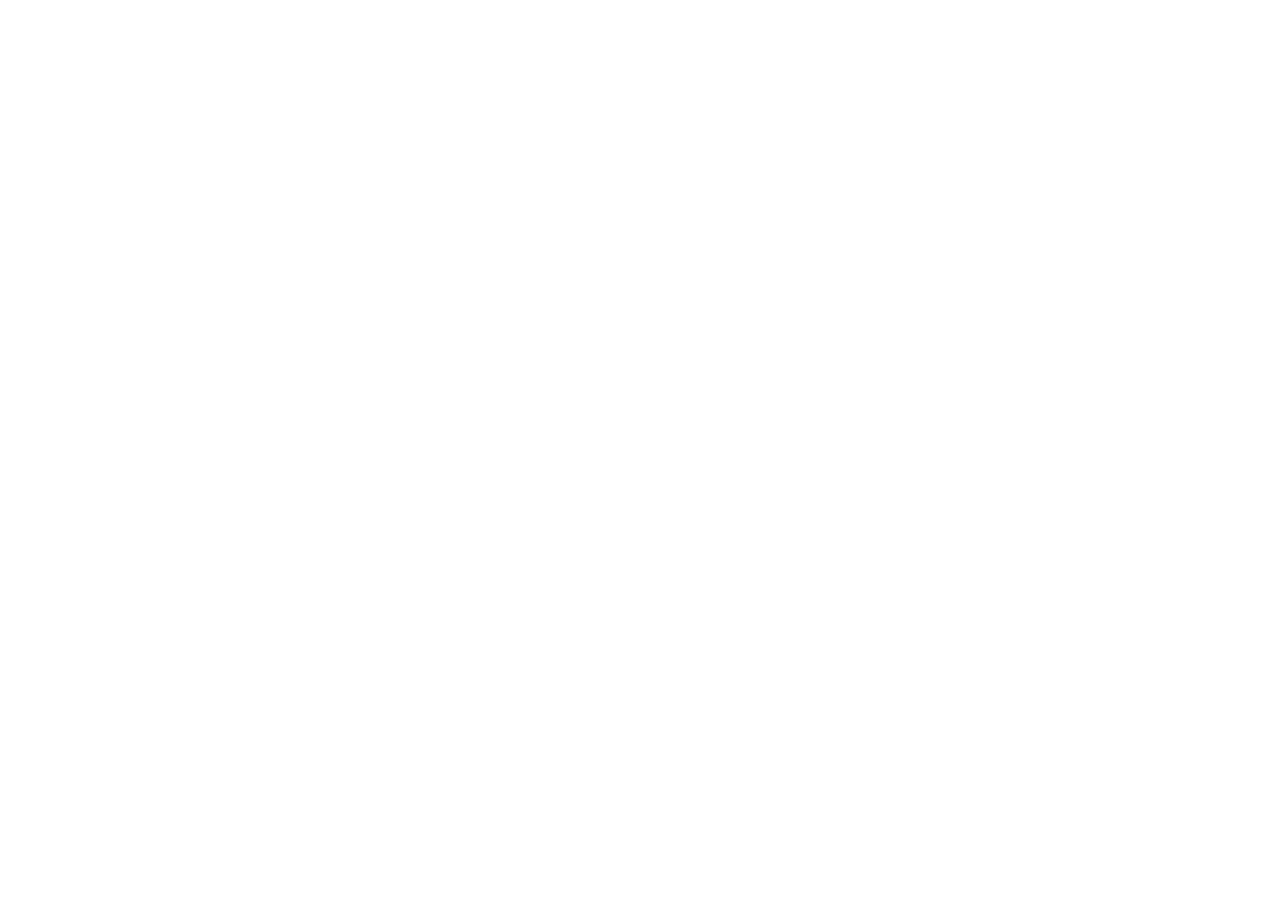
==== portfolio.html @ f7ecb022 "css folder and portfolio.html file added, images updated" ====
<!DOCTYPE html>
<html lang="pl">
  <head>
    <meta charset="UTF-8" />
    <meta http-equiv="X-UA-Compatible" content="IE=edge" />
    <meta name="viewport" content="width=device-width, initial-scale=1.0" />
    <title>Portfolio</title>
  </head>
  <body></body>
</html>
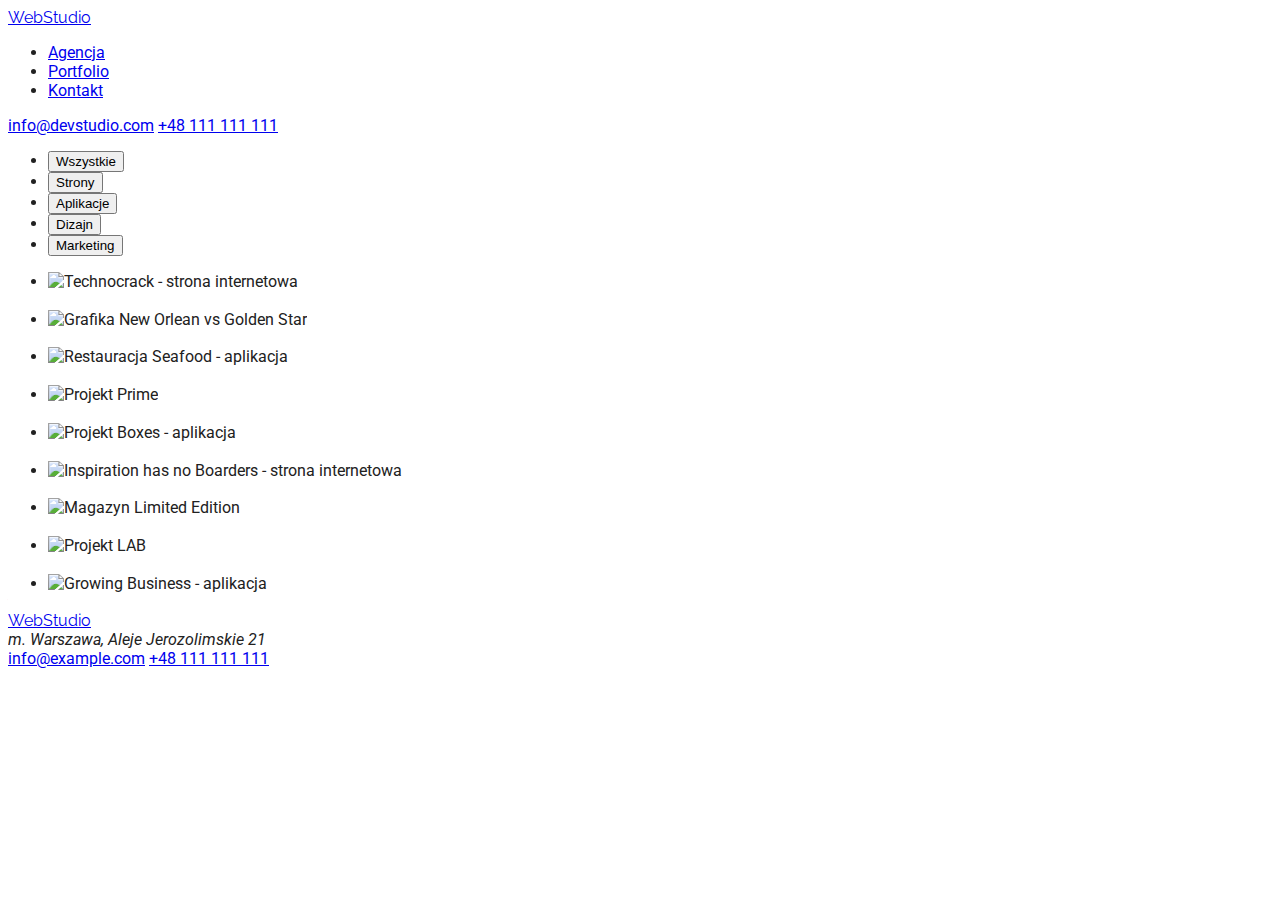
==== commit 543e3195: "Some classes deffined" ====
--- a/portfolio.html
+++ b/portfolio.html
@@ -1,10 +1,163 @@
 <!DOCTYPE html>
 <html lang="pl">
   <head>
+    <link rel="preconnect" href="https://fonts.googleapis.com" />
+    <link rel="preconnect" href="https://fonts.gstatic.com" crossorigin />
+    <link
+      href="https://fonts.googleapis.com/css2?family=Raleway:wght@700&family=Roboto:wght@400;500;700;900&display=swap"
+      rel="stylesheet"
+    />
+    <link rel="stylesheet" href="/goit-markup-hw-02/css/index.css" />
+    <style>
+      body {
+        font-family: "Roboto", sans-serif;
+        color: #212121;
+      }
+    </style>
     <meta charset="UTF-8" />
     <meta http-equiv="X-UA-Compatible" content="IE=edge" />
     <meta name="viewport" content="width=device-width, initial-scale=1.0" />
     <title>Portfolio</title>
   </head>
-  <body></body>
+  <body>
+    <header>
+      <a
+        href="/goit-markup-hw-02/index.html"
+        style="font-family: 'Raleway', sans-serif"
+        >WebStudio</a
+      >
+
+      <nav>
+        <ul>
+          <li><a href="/goit-markup-hw-02/index.html">Agencja</a></li>
+          <li><a href="/goit-markup-hw-02/portfolio.html">Portfolio</a></li>
+          <li><a href="#">Kontakt</a></li>
+        </ul>
+      </nav>
+
+      <a href="mailto:info@devstudio.com">info@devstudio.com</a>
+      <a href="tel:+48111111111">+48 111 111 111</a>
+    </header>
+    <!-- Przyciski filtra -->
+    <div>
+      <ul>
+        <li>
+          <button type="button" class="something something:hover">
+            Wszystkie
+          </button>
+        </li>
+        <li><button type="button">Strony</button></li>
+        <li><button type="button">Aplikacje</button></li>
+        <li><button type="button">Dizajn</button></li>
+        <li><button type="button">Marketing</button></li>
+      </ul>
+    </div>
+    <!-- Sekcja ze zdjęciami -->
+    <div>
+      <ul>
+        <li>
+          <img
+            src="/goit-markup-hw-02/images/Portfolio/project1.jpg"
+            alt="Technocrack - strona internetowa"
+            width="370"
+            height="294"
+          />
+          <h3></h3>
+          <p></p>
+        </li>
+        <li>
+          <img
+            src="/goit-markup-hw-02/images/Portfolio/project2.jpg"
+            alt="Grafika New Orlean vs Golden Star"
+            width="370"
+            height="294"
+          />
+          <h3></h3>
+          <p></p>
+        </li>
+        <li>
+          <img
+            src="/goit-markup-hw-02/images/Portfolio/project3.jpg"
+            alt="Restauracja Seafood - aplikacja"
+            width="370"
+            height="294"
+          />
+          <h3></h3>
+          <p></p>
+        </li>
+        <li>
+          <img
+            src="/goit-markup-hw-02/images/Portfolio/project4.jpg"
+            alt="Projekt Prime"
+            width="370"
+            height="294"
+          />
+          <h3></h3>
+          <p></p>
+        </li>
+        <li>
+          <img
+            src="/goit-markup-hw-02/images/Portfolio/project5.jpg"
+            alt="Projekt Boxes - aplikacja"
+            width="370"
+            height="294"
+          />
+          <h3></h3>
+          <p></p>
+        </li>
+        <li>
+          <img
+            src="/goit-markup-hw-02/images/Portfolio/project6.jpg"
+            alt="Inspiration has no Boarders - strona internetowa"
+            width="370"
+            height="294"
+          />
+          <h3></h3>
+          <p></p>
+        </li>
+        <li>
+          <img
+            src="/goit-markup-hw-02/images/Portfolio/project7.jpg"
+            alt="Magazyn Limited Edition"
+            width="370"
+            height="294"
+          />
+          <h3></h3>
+          <p></p>
+        </li>
+        <li>
+          <img
+            src="/goit-markup-hw-02/images/Portfolio/project8.jpg"
+            alt="Projekt LAB"
+            width="370"
+            height="294"
+          />
+          <h3></h3>
+          <p></p>
+        </li>
+        <li>
+          <img
+            src="/goit-markup-hw-02/images/Portfolio/project9.jpg"
+            alt="Growing Business - aplikacja"
+            width="370"
+            height="294"
+          />
+          <h3></h3>
+          <p></p>
+        </li>
+      </ul>
+    </div>
+  </body>
+  <footer>
+    <a
+      href="/goit-markup-hw-02/index.html"
+      style="font-family: 'Raleway', sans-serif"
+      >WebStudio</a
+    >
+
+    <address>m. Warszawa, Aleje Jerozolimskie 21</address>
+
+    <a href="mailto:info@example.com">info@example.com</a>
+    <a href="tel:+48111111111">+48 111 111 111</a>
+  </footer>
 </html>
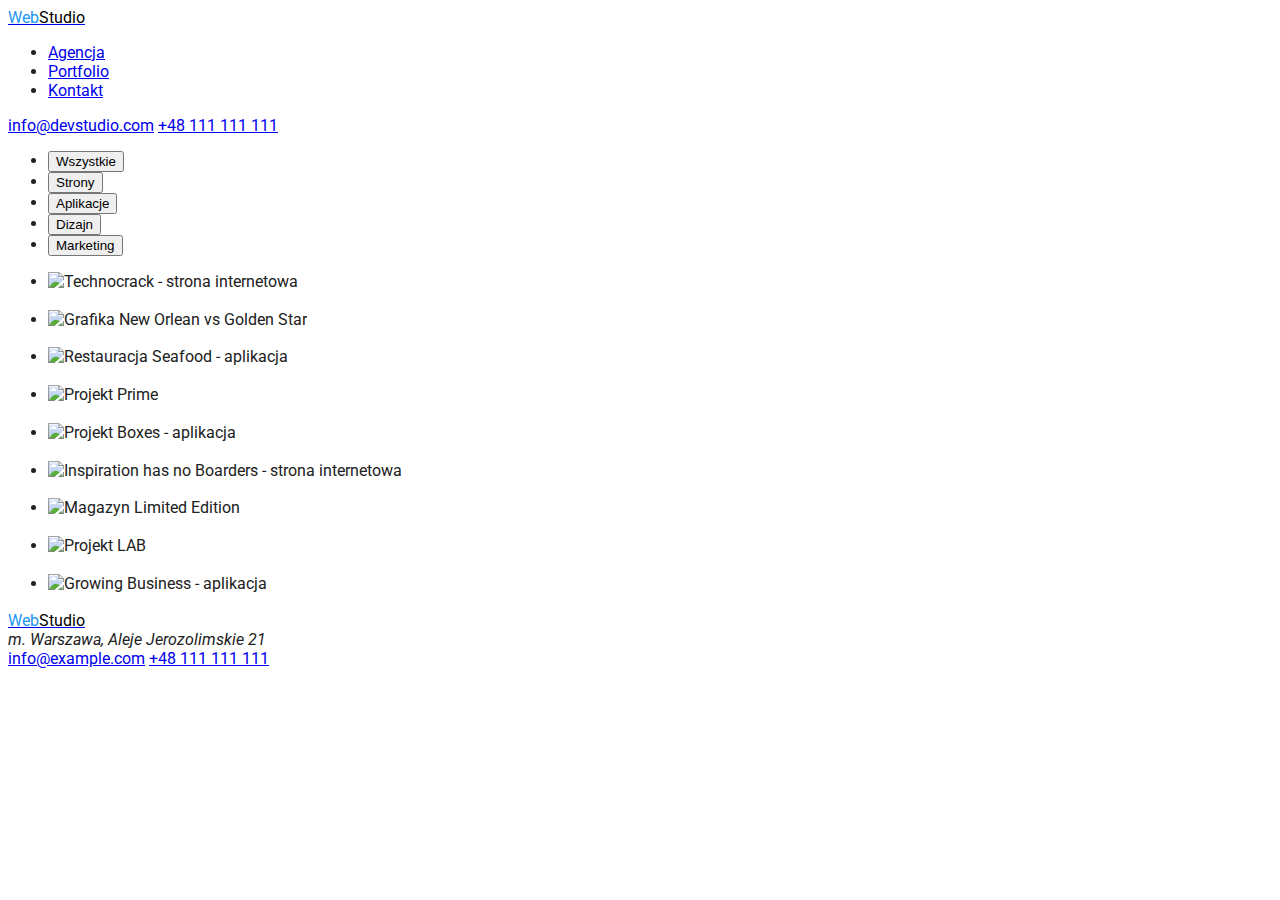
==== commit b49fa9da: "Some classes added" ====
--- a/portfolio.html
+++ b/portfolio.html
@@ -21,22 +21,41 @@
   </head>
   <body>
     <header>
-      <a
-        href="/goit-markup-hw-02/index.html"
-        style="font-family: 'Raleway', sans-serif"
-        >WebStudio</a
+      <a class="webstudio" href="/goit-markup-hw-02/index.html">
+        <span style="color: #2196f3">Web</span
+        ><span style="color: #000000">Studio</span></a
       >
 
       <nav>
         <ul>
-          <li><a href="/goit-markup-hw-02/index.html">Agencja</a></li>
-          <li><a href="/goit-markup-hw-02/portfolio.html">Portfolio</a></li>
-          <li><a href="#">Kontakt</a></li>
+          <li>
+            <a
+              class="navigation navigation:hover"
+              href="/goit-markup-hw-02/index.html"
+              >Agencja</a
+            >
+          </li>
+          <li>
+            <a
+              class="navigation navigation:hover"
+              href="/goit-markup-hw-02/portfolio.html"
+              >Portfolio</a
+            >
+          </li>
+          <li><a class="navigation navigation:hover" href="#">Kontakt</a></li>
         </ul>
       </nav>
 
-      <a href="mailto:info@devstudio.com">info@devstudio.com</a>
-      <a href="tel:+48111111111">+48 111 111 111</a>
+      <a
+        class="contact-links-header contact-links-header:hover"
+        href="mailto:info@devstudio.com"
+        >info@devstudio.com</a
+      >
+      <a
+        class="contact-links-header contact-links-header:hover"
+        href="tel:+48111111111"
+        >+48 111 111 111</a
+      >
     </header>
     <!-- Przyciski filtra -->
     <div>
@@ -149,10 +168,9 @@
     </div>
   </body>
   <footer>
-    <a
-      href="/goit-markup-hw-02/index.html"
-      style="font-family: 'Raleway', sans-serif"
-      >WebStudio</a
+    <a class="webstudio" href="/goit-markup-hw-02/index.html">
+      <span style="color: #2196f3">Web</span
+      ><span style="color: #000000">Studio</span></a
     >
 
     <address>m. Warszawa, Aleje Jerozolimskie 21</address>
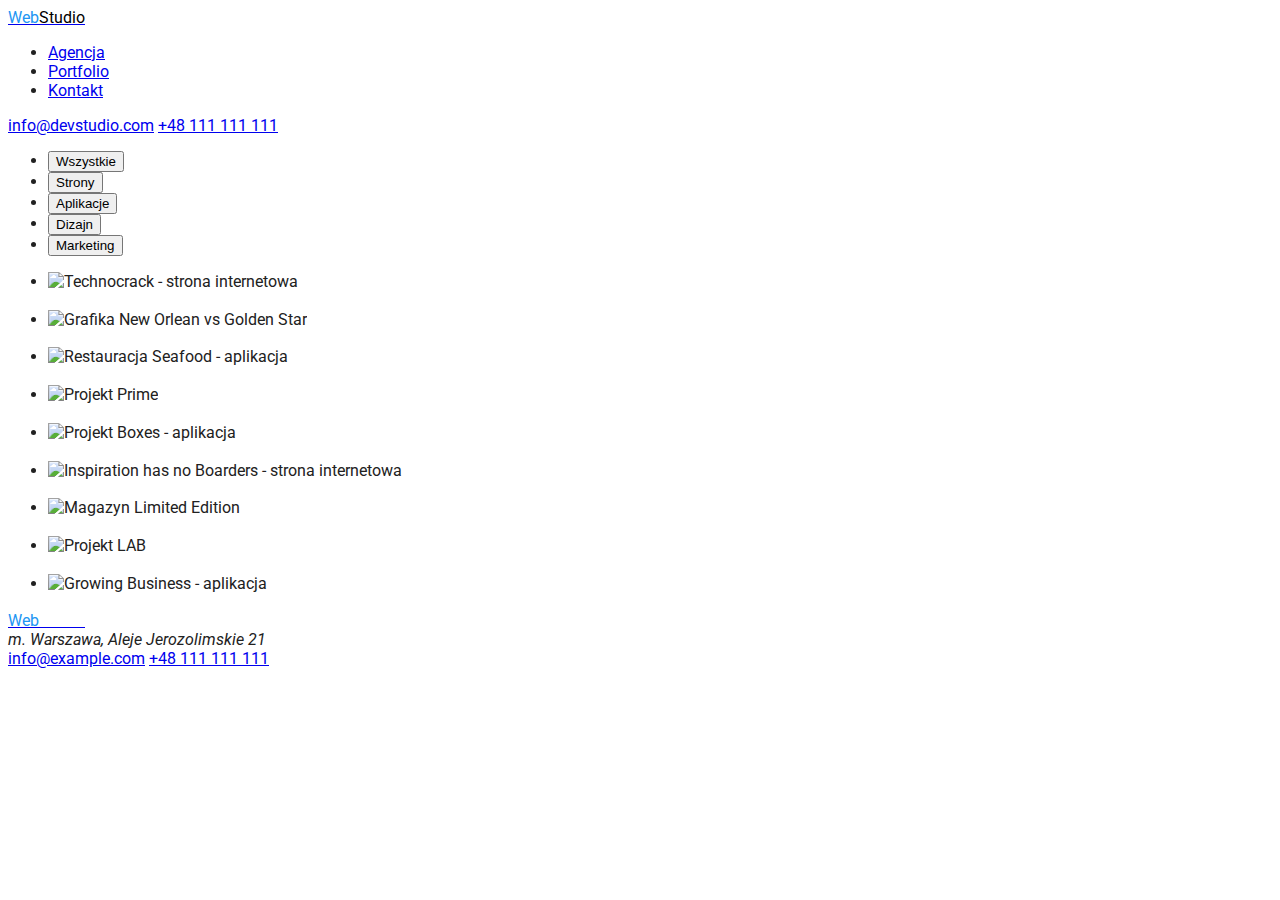
==== commit c9bbe5b8: "New classes added" ====
--- a/portfolio.html
+++ b/portfolio.html
@@ -12,6 +12,7 @@
       body {
         font-family: "Roboto", sans-serif;
         color: #212121;
+        background: #ffffff;
       }
     </style>
     <meta charset="UTF-8" />
@@ -61,14 +62,60 @@
     <div>
       <ul>
         <li>
-          <button type="button" class="something something:hover">
-            Wszystkie
-          </button>
-        </li>
-        <li><button type="button">Strony</button></li>
-        <li><button type="button">Aplikacje</button></li>
-        <li><button type="button">Dizajn</button></li>
-        <li><button type="button">Marketing</button></li>
+          <button
+            class="filter-button"
+            class="filter-button:hover"
+            type="button"
+          >
+            <span class="filter-button-content filter-button-content:hover"
+              >Wszystkie</span
+            >
+          </button>
+        </li>
+        <li>
+          <button
+            class="filter-button"
+            class="filter-button:hover"
+            type="button"
+          >
+            <span class="filter-button-content filter-button-content:hover"
+              >Strony</span
+            >
+          </button>
+        </li>
+        <li>
+          <button
+            class="filter-button"
+            class="filter-button:hover"
+            type="button"
+          >
+            <span class="filter-button-content filter-button-content:hover"
+              >Aplikacje</span
+            >
+          </button>
+        </li>
+        <li>
+          <button
+            class="filter-button"
+            class="filter-button:hover"
+            type="button"
+          >
+            <span class="filter-button-content filter-button-content:hover"
+              >Dizajn</span
+            >
+          </button>
+        </li>
+        <li>
+          <button
+            class="filter-button"
+            class="filter-button:hover"
+            type="button"
+          >
+            <span class="filter-button-content filter-button-content:hover"
+              >Marketing</span
+            >
+          </button>
+        </li>
       </ul>
     </div>
     <!-- Sekcja ze zdjęciami -->
@@ -166,16 +213,20 @@
         </li>
       </ul>
     </div>
+    <footer class="background-dark">
+      <a class="webstudio" href="/goit-markup-hw-02/index.html">
+        <span style="color: #2196f3">Web</span
+        ><span style="color: #ffffff">Studio</span></a
+      >
+
+      <address class="city-street">m. Warszawa, Aleje Jerozolimskie 21</address>
+
+      <a class="contact-links-footer" href="mailto:info@example.com"
+        >info@example.com</a
+      >
+      <a class="contact-links-footer" href="tel:+48111111111"
+        >+48 111 111 111</a
+      >
+    </footer>
   </body>
-  <footer>
-    <a class="webstudio" href="/goit-markup-hw-02/index.html">
-      <span style="color: #2196f3">Web</span
-      ><span style="color: #000000">Studio</span></a
-    >
-
-    <address>m. Warszawa, Aleje Jerozolimskie 21</address>
-
-    <a href="mailto:info@example.com">info@example.com</a>
-    <a href="tel:+48111111111">+48 111 111 111</a>
-  </footer>
 </html>
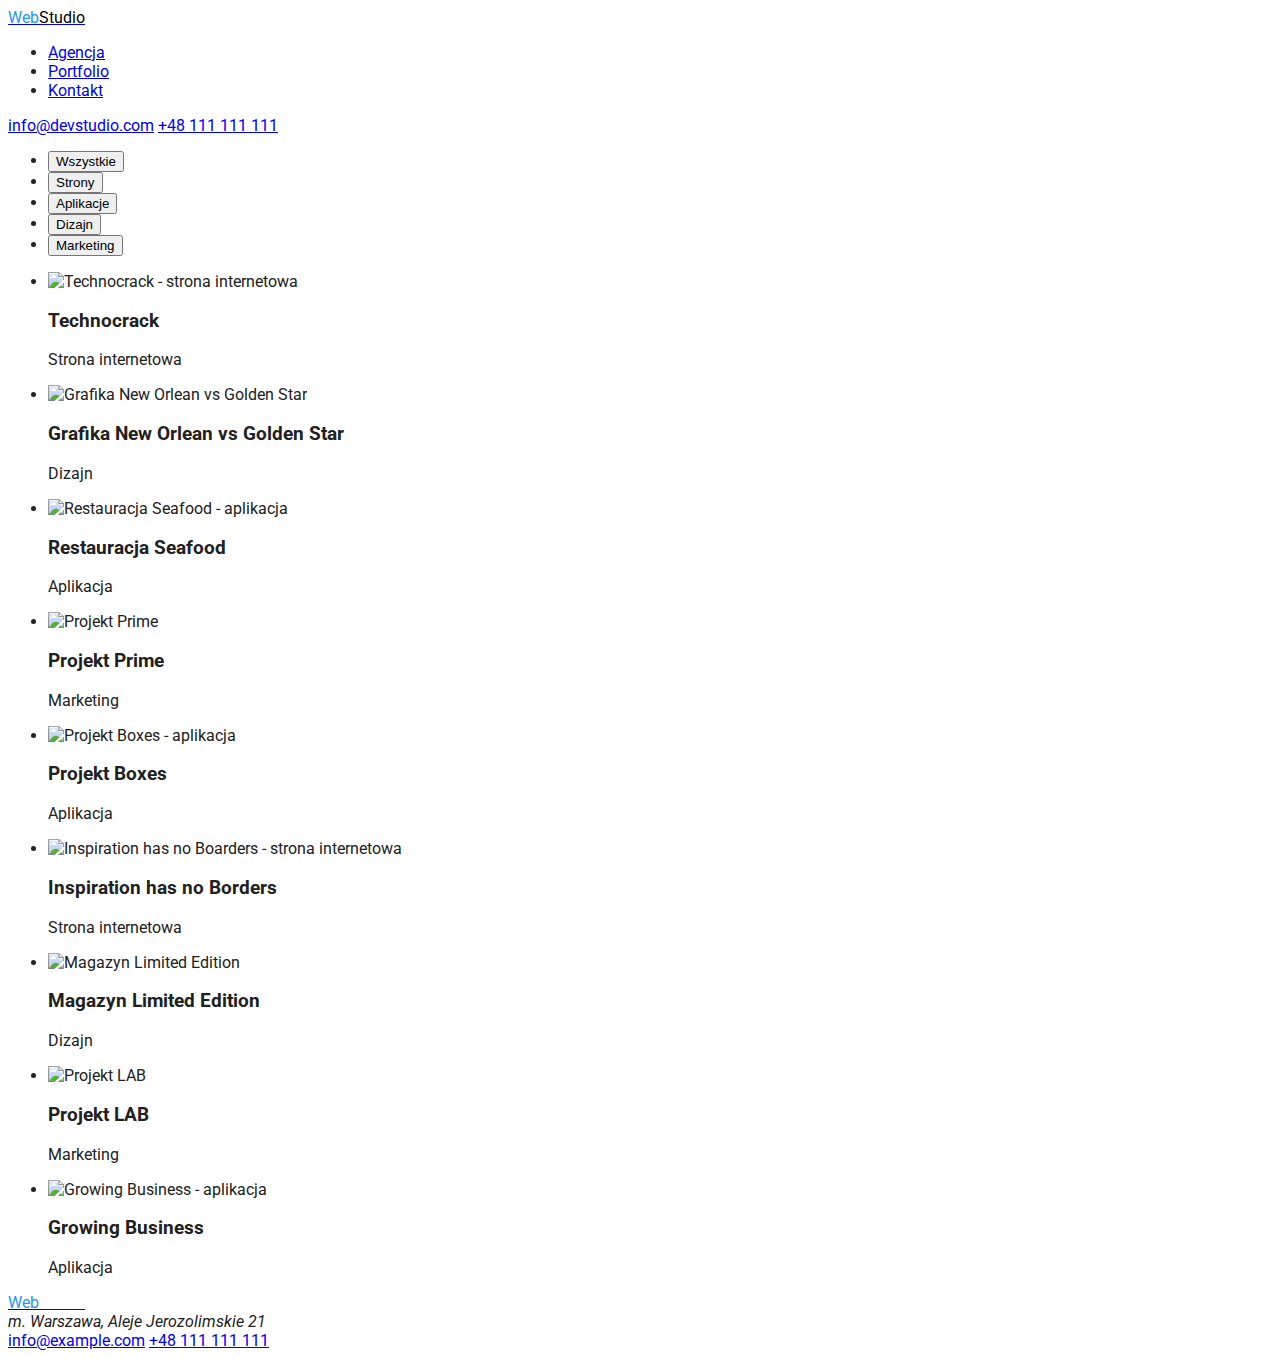
==== commit 0716eca2: "New classes added" ====
--- a/portfolio.html
+++ b/portfolio.html
@@ -28,99 +28,53 @@
       >
 
       <nav>
-        <ul>
+        <ul class="list">
           <li>
-            <a
-              class="navigation navigation:hover"
-              href="/goit-markup-hw-02/index.html"
+            <a class="navigation" href="/goit-markup-hw-02/index.html"
               >Agencja</a
             >
           </li>
           <li>
             <a
-              class="navigation navigation:hover"
+              class="navigation portfolio-active"
               href="/goit-markup-hw-02/portfolio.html"
               >Portfolio</a
             >
           </li>
-          <li><a class="navigation navigation:hover" href="#">Kontakt</a></li>
+          <li><a class="navigation" href="#">Kontakt</a></li>
         </ul>
       </nav>
 
-      <a
-        class="contact-links-header contact-links-header:hover"
-        href="mailto:info@devstudio.com"
+      <a class="contact-links-header" href="mailto:info@devstudio.com"
         >info@devstudio.com</a
       >
-      <a
-        class="contact-links-header contact-links-header:hover"
-        href="tel:+48111111111"
+      <a class="contact-links-header" href="tel:+48111111111"
         >+48 111 111 111</a
       >
     </header>
     <!-- Przyciski filtra -->
     <div>
-      <ul>
+      <ul class="list">
         <li>
-          <button
-            class="filter-button"
-            class="filter-button:hover"
-            type="button"
-          >
-            <span class="filter-button-content filter-button-content:hover"
-              >Wszystkie</span
-            >
-          </button>
+          <button class="filter-button" type="button">Wszystkie</button>
         </li>
         <li>
-          <button
-            class="filter-button"
-            class="filter-button:hover"
-            type="button"
-          >
-            <span class="filter-button-content filter-button-content:hover"
-              >Strony</span
-            >
-          </button>
+          <button class="filter-button" type="button">Strony</button>
         </li>
         <li>
-          <button
-            class="filter-button"
-            class="filter-button:hover"
-            type="button"
-          >
-            <span class="filter-button-content filter-button-content:hover"
-              >Aplikacje</span
-            >
-          </button>
+          <button class="filter-button" type="button">Aplikacje</button>
         </li>
         <li>
-          <button
-            class="filter-button"
-            class="filter-button:hover"
-            type="button"
-          >
-            <span class="filter-button-content filter-button-content:hover"
-              >Dizajn</span
-            >
-          </button>
+          <button class="filter-button" type="button">Dizajn</button>
         </li>
         <li>
-          <button
-            class="filter-button"
-            class="filter-button:hover"
-            type="button"
-          >
-            <span class="filter-button-content filter-button-content:hover"
-              >Marketing</span
-            >
-          </button>
+          <button class="filter-button" type="button">Marketing</button>
         </li>
       </ul>
     </div>
     <!-- Sekcja ze zdjęciami -->
     <div>
-      <ul>
+      <ul class="list">
         <li>
           <img
             src="/goit-markup-hw-02/images/Portfolio/project1.jpg"
@@ -128,8 +82,8 @@
             width="370"
             height="294"
           />
-          <h3></h3>
-          <p></p>
+          <h3 class="projects-headings">Technocrack</h3>
+          <p class="projects-descriptions">Strona internetowa</p>
         </li>
         <li>
           <img
@@ -138,8 +92,8 @@
             width="370"
             height="294"
           />
-          <h3></h3>
-          <p></p>
+          <h3 class="projects-headings">Grafika New Orlean vs Golden Star</h3>
+          <p class="projects-descriptions">Dizajn</p>
         </li>
         <li>
           <img
@@ -148,8 +102,8 @@
             width="370"
             height="294"
           />
-          <h3></h3>
-          <p></p>
+          <h3 class="projects-headings">Restauracja Seafood</h3>
+          <p class="projects-descriptions">Aplikacja</p>
         </li>
         <li>
           <img
@@ -158,8 +112,8 @@
             width="370"
             height="294"
           />
-          <h3></h3>
-          <p></p>
+          <h3 class="projects-headings">Projekt Prime</h3>
+          <p class="projects-descriptions">Marketing</p>
         </li>
         <li>
           <img
@@ -168,8 +122,8 @@
             width="370"
             height="294"
           />
-          <h3></h3>
-          <p></p>
+          <h3 class="projects-headings">Projekt Boxes</h3>
+          <p class="projects-descriptions">Aplikacja</p>
         </li>
         <li>
           <img
@@ -178,8 +132,8 @@
             width="370"
             height="294"
           />
-          <h3></h3>
-          <p></p>
+          <h3 class="projects-headings">Inspiration has no Borders</h3>
+          <p class="projects-descriptions">Strona internetowa</p>
         </li>
         <li>
           <img
@@ -188,8 +142,8 @@
             width="370"
             height="294"
           />
-          <h3></h3>
-          <p></p>
+          <h3 class="projects-headings">Magazyn Limited Edition</h3>
+          <p class="projects-descriptions">Dizajn</p>
         </li>
         <li>
           <img
@@ -198,8 +152,8 @@
             width="370"
             height="294"
           />
-          <h3></h3>
-          <p></p>
+          <h3 class="projects-headings">Projekt LAB</h3>
+          <p class="projects-descriptions">Marketing</p>
         </li>
         <li>
           <img
@@ -208,8 +162,8 @@
             width="370"
             height="294"
           />
-          <h3></h3>
-          <p></p>
+          <h3 class="projects-headings">Growing Business</h3>
+          <p class="projects-descriptions">Aplikacja</p>
         </li>
       </ul>
     </div>
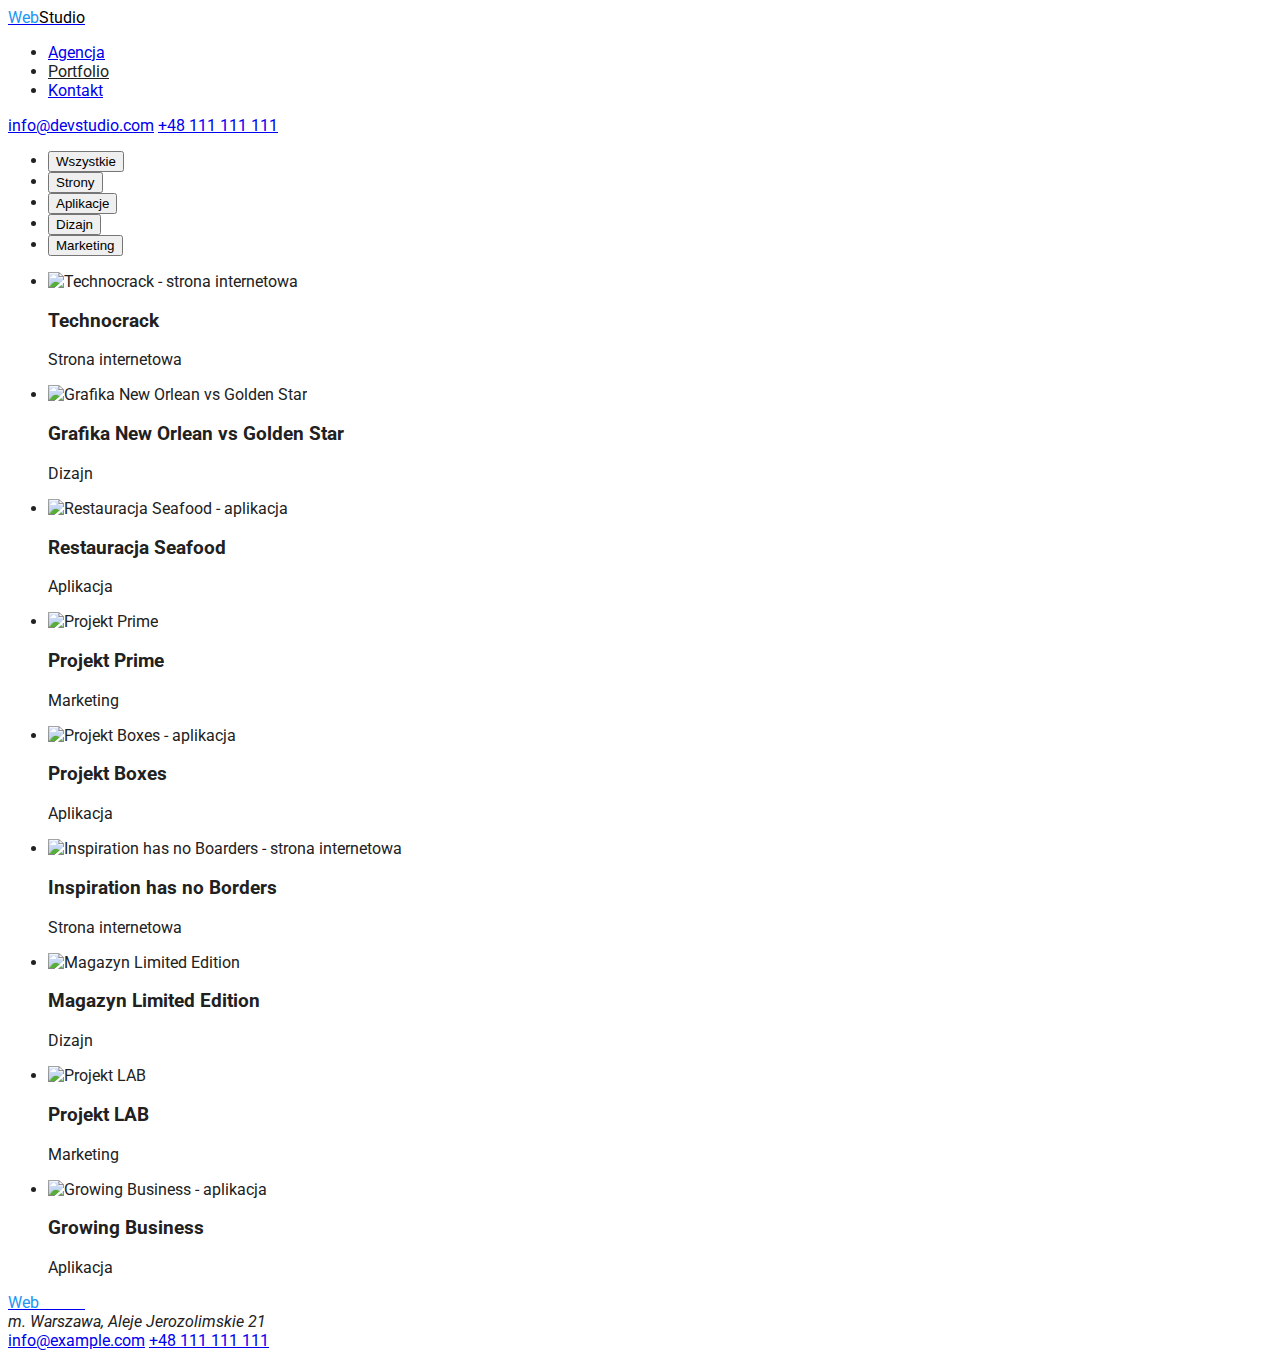
==== commit 9f728085: "All files debugged" ====
--- a/portfolio.html
+++ b/portfolio.html
@@ -30,18 +30,16 @@
       <nav>
         <ul class="list">
           <li>
-            <a class="navigation" href="/goit-markup-hw-02/index.html"
-              >Agencja</a
-            >
+            <a href="/goit-markup-hw-02/index.html">Agencja</a>
           </li>
           <li>
             <a
-              class="navigation portfolio-active"
+              style="color: var(--hover-color)"
               href="/goit-markup-hw-02/portfolio.html"
               >Portfolio</a
             >
           </li>
-          <li><a class="navigation" href="#">Kontakt</a></li>
+          <li><a href="#">Kontakt</a></li>
         </ul>
       </nav>
 
